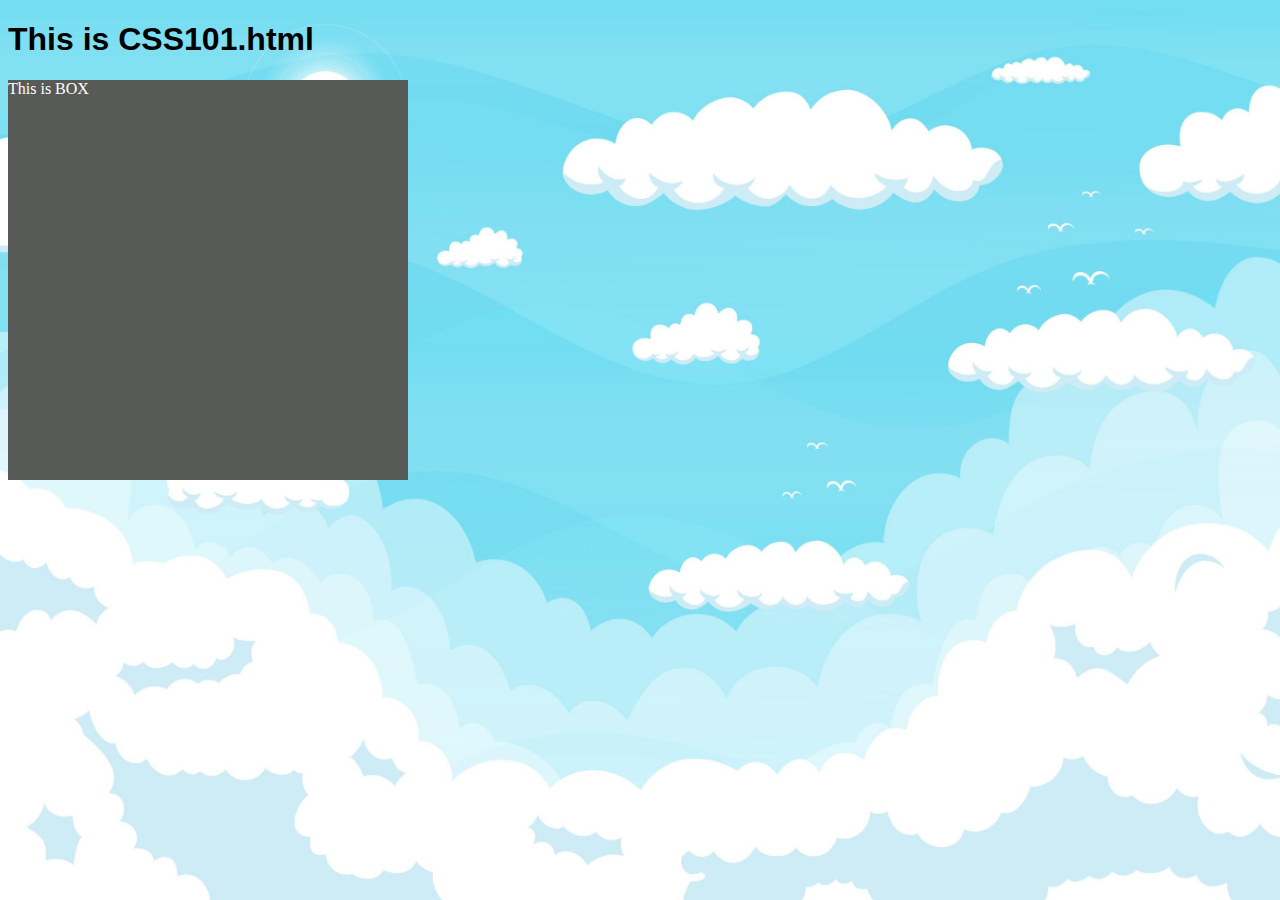
==== CSS101.html @ 5d10ed14 "css" ====
<!DOCTYPE html>
<html lang="en">
<head>
    <meta charset="UTF-8">
    <meta name="viewport" content="width=device-width, initial-scale=1.0">
    <link rel="stylesheet" href="mystyle.Css">
    <title>Document</title>
</head>
<body>
    <h1>This is CSS101.html</h1>
    <div class="box">This is BOX</div>
</body>
</html>
---- mystyle.Css ----
/* 
comment
 */
h1{
    font-family: 'Sarabun', sans-serif;
    font: size 16px; ;
}
body{
    background-image:url(skybg.jpg) ;
    background-size: cover;
    background-repeat: no-repeat;
    background-attachment: fixed;
}
.box{
    width: 400px;
    height: 400px;
    color: rgb(255, 255,255) ;
    background-color: rgb(88,90,88);
}
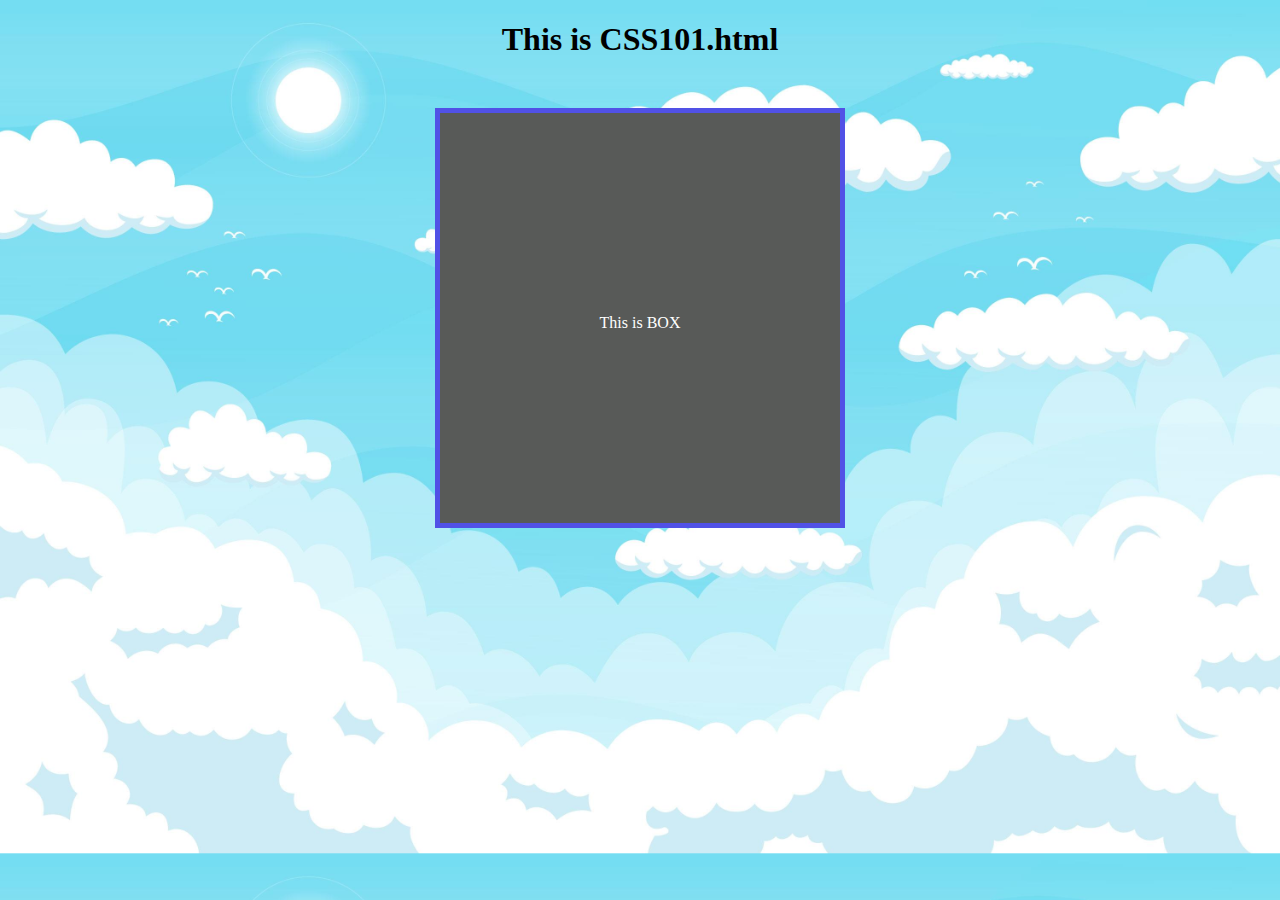
==== commit 7b51c869: "css" ====
--- a/CSS101.html
+++ b/CSS101.html
@@ -1,13 +1,15 @@
 <!DOCTYPE html>
-<html lang="en">
-<head>
-    <meta charset="UTF-8">
-    <meta name="viewport" content="width=device-width, initial-scale=1.0">
-    <link rel="stylesheet" href="mystyle.Css">
-    <title>Document</title>
-</head>
-<body>
+<html>
+  <head>
+    <title>Page Title</title>
+    <meta charset="utf-8" />
+
+    <link rel="stylesheet" href="mystyle.Css" />
+  </head>
+  <body>
+    <center>
     <h1>This is CSS101.html</h1>
     <div class="box">This is BOX</div>
-</body>
-</html>
+</center>
+  </body>
+</html>--- a/mystyle.Css
+++ b/mystyle.Css
@@ -1,19 +1,23 @@
-/* 
-comment
- */
-h1{
-    font-family: 'Sarabun', sans-serif;
-    font: size 16px; ;
-}
-body{
-    background-image:url(skybg.jpg) ;
-    background-size: cover;
-    background-repeat: no-repeat;
-    background-attachment: fixed;
-}
 .box{
     width: 400px;
     height: 400px;
-    color: rgb(255, 255,255) ;
-    background-color: rgb(88,90,88);
+    color: rgb(255, 255, 255);
+    background-color:rgb(88, 90, 88);
+    text-align: center;
+    border: 5px solid rgb(81, 81, 230);
+    padding-top: 10px;
+    margin: 50px 25px;
+    display: flex;
+    justify-content: center;
+    align-items: center;
+}
+
+.box:hover{
+    background-color:rgb(1, 140, 179);
+    box-shadow: 34px 34px 26px rgb(1, 140, 179);
+
+}
+body{
+    background-image: url(skybg.jpg) ;
+    background-size: cover;
 }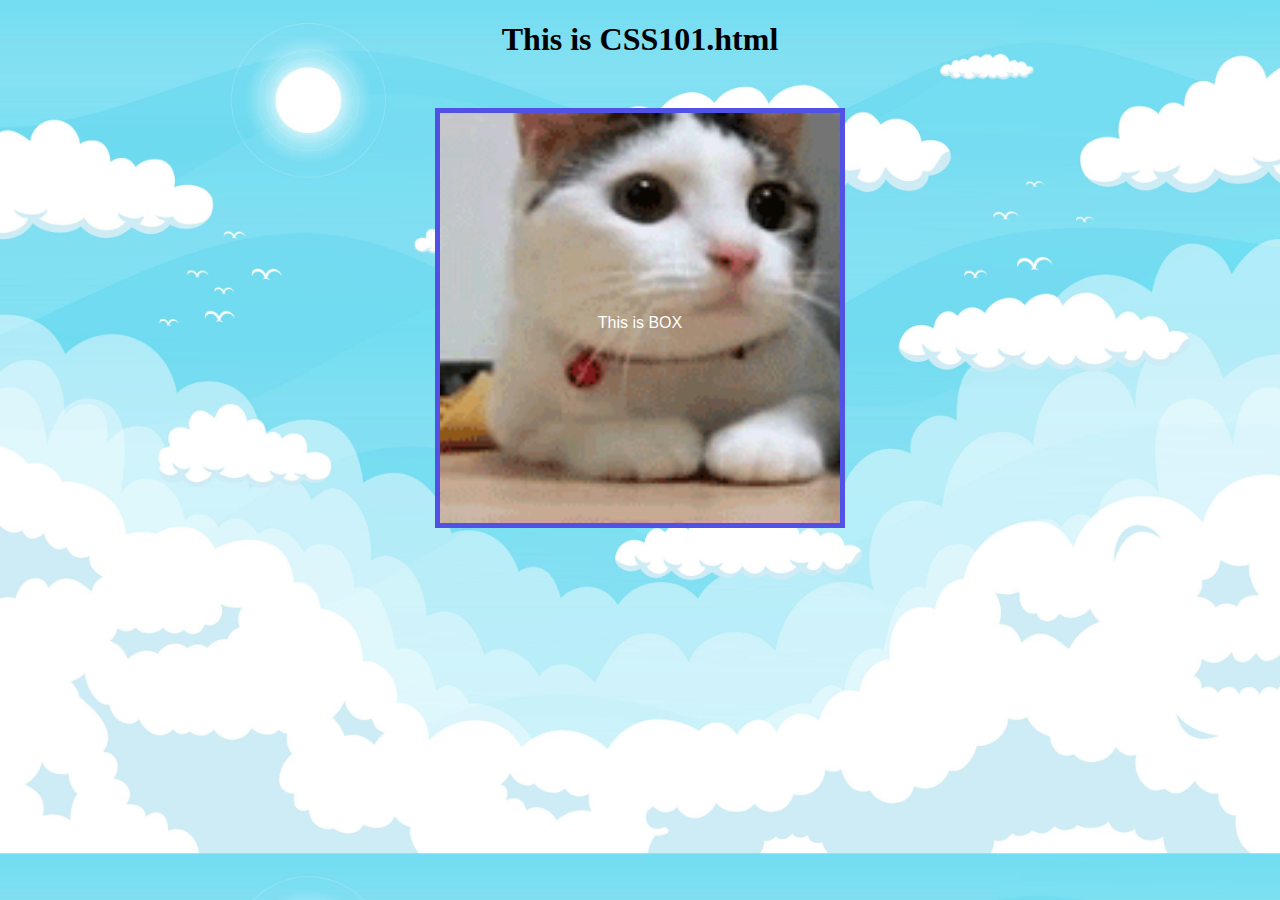
==== commit bb3d4f60: "adddd" ====
--- a/CSS101.html
+++ b/CSS101.html
@@ -10,6 +10,7 @@
     <center>
     <h1>This is CSS101.html</h1>
     <div class="box">This is BOX</div>
-</center>
+    <br><br>
+    </center>
   </body>
 </html>--- a/mystyle.Css
+++ b/mystyle.Css
@@ -10,11 +10,17 @@
     display: flex;
     justify-content: center;
     align-items: center;
+    background-image: url(cat2.gif) ;
+    background-size: cover;
+    font-family:Impact, Haettenschweiler, 'Arial Narrow Bold', sans-serif;
 }
 
 .box:hover{
     background-color:rgb(1, 140, 179);
     box-shadow: 34px 34px 26px rgb(1, 140, 179);
+    background-image: url(giphy.gif) ;
+    background-size: cover;
+    transform: scale(1.2)
 
 }
 body{
